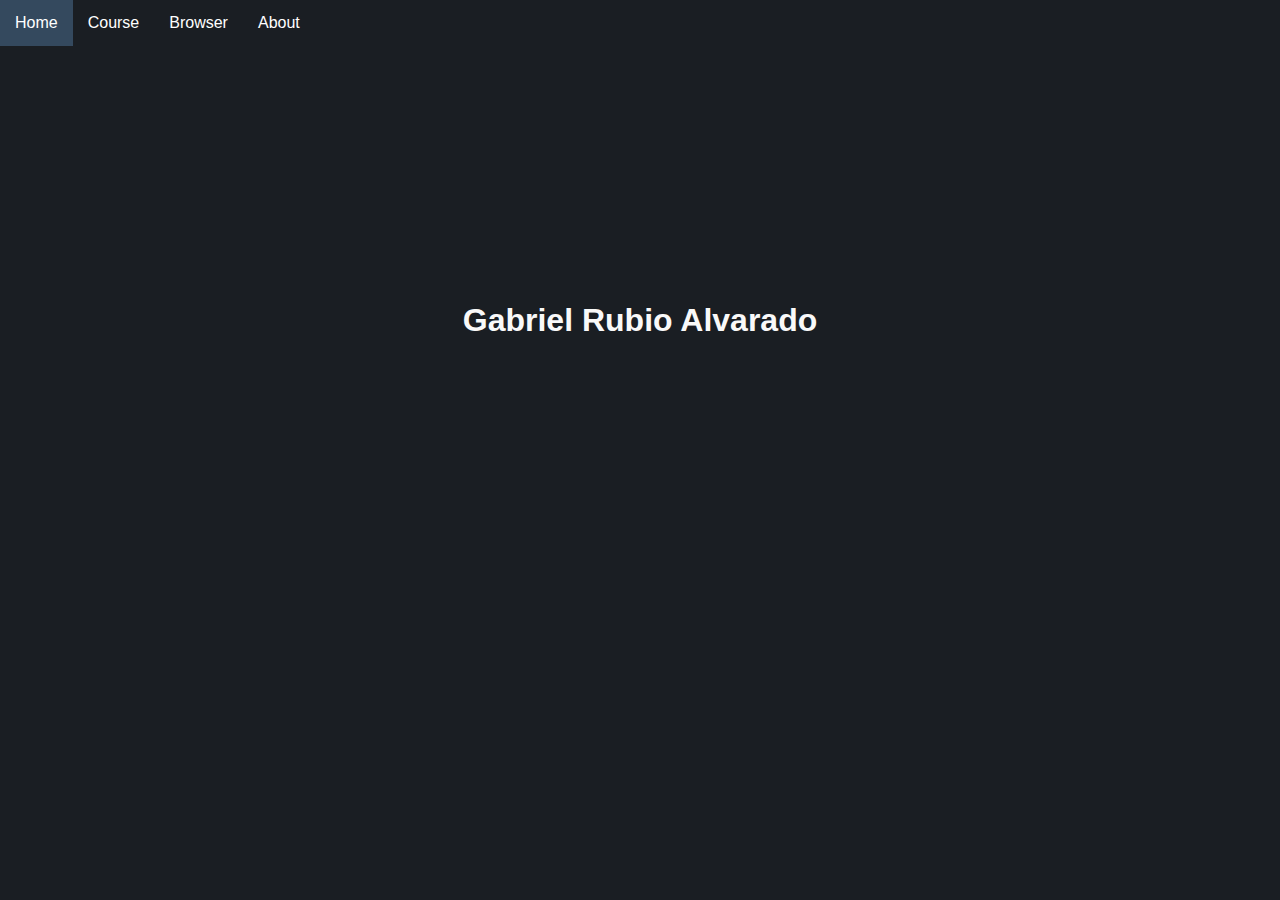
==== Assignment4/index.html @ bc9d8703 "Updating" ====
<!DOCTYPE html>
<html lang="en">
<head>
    <meta charset="UTF-8">
    <meta name="viewport" content="width=device-width, initial-scale=1.0">
    <title>CS 355 Home Page</title>
    <link rel="stylesheet" type="text/css" href="style.css">
    <style>
        h1 {
            padding-top: 20%;
            color: #f9f9f9;
            text-align: center;
        }

        p {
            color: #f9f9f9;
        }
    </style>
</head>
<body>

<div id="demo"></div>


<!-- NAVBAR BEGINS HERE-->
<nav id="navbar">
    <ul>
        <li class="dropdown">
            <a href="index.html" class="dropbtn">Home</a>
            <div class="dropdown-content">
            </div>
        </li>
        <li class="dropdown">
            <a href="#" class="dropbtn">Course</a>
            <div class="dropdown-content">
                <a href="https://www.zybooks.com/" target="_blank">ZyBooks</a>
                <a href="https://tophat.com/" target="_blank">TopHat</a>
                <a href="https://drive.google.com/open?id=1AsHhIFfQ3yNE_m2z4wswRfKh77K0UH9w" target="_blank">Course
                    Google Drive</a>
                <a href="https://gaia.cs.umass.edu/kurose_ross/eighth.php" target="_blank">Kurose and Roose Computer
                    Networking Book </a>
                <a href="https://www.w3schools.com/" target="_blank">W3Schools</a>
            </div>
        </li>
        <li class="dropdown">
            <a href="#" class="dropbtn">Browser</a>
            <div class="dropdown-content">
                <a id="navigator" onclick="navigatorFunction()">Navigator</a>
                <a id="window" onclick="windowFunction()">Window</a>
                <a id="screen" onclick="screenFunction() ">Screen</a>
                <a id="location" onclick="locationFunction()">Location</a>
                <a id="geolocation" onclick="getLocation()">Geolocation</a>
            </div>
        </li>
        <li class="dropdown">
            <a href="#" class="dropbtn">About</a>
            <div class="dropdown-content">
                <a href="developer.html">About The Developer</a>
                <a href="contact.html">Contact</a>
            </div>
        </li>
    </ul>

    <script>
        function navigatorFunction() {
            let text =
                "<p>Browser Name: " + navigator.appName + "</p>" +
                "<p>Browser Product: " + navigator.product + "</p>" +
                "<p>Browser Version: " + navigator.appVersion + "</p>" +
                "<p>User-agent header: " + navigator.userAgent + "</p>" +
                "<p>Platform: " + navigator.platform + "</p>" +
                "<p>Browser Language: " + navigator.language + "</p>";

            document.getElementById("navigator").innerHTML = text;
            text.style.textAlign = "center";
        }

        function windowFunction() {
            let text =
            "<p>Inner Width: " + innerWidth+ "</p>" +
            "<p>Inner Height: " + innerHeight+ "</p>"

            document.getElementById("window").innerHTML = text
                        text.style.textAlign = "center";
        }

        function screenFunction() {
            let text =
            "<p>Screen Width: " + screen.width + "</p>" +
            "<p>Screen Height:" + screen.height + "</p>"
            "<p>Available Screen Width: " + screen.availWidth + "</p>" +
            "<p>Available Screen Height: " + screen.availHeight + "</p>" +
            "<p>Screen Color Dept: " + screen.colorDepth + "</p>" +
            "<p>Screen Pixel Depth: " + screen.pixelDepth + "</p>"

            document.getElementById("screen").innerHTML = text
                        text.style.textAlign = "center";

        }
        function getLocation() {
            navigator.geolocation.getCurrentPosition(showLoc);
        }

        function showLoc(pos) {
            document.getElementById("geolocation").innerHTML =
                "Latitude: " +
                pos.coords.latitude +
                "<br>Longitude: " +
                pos.coords.longitude;
        }

        function locationFunction() {
            let text =
            "<p>The full URL of this page is: " + window.location.href + "</p>" +
            "<p>Page hostname is: " + window.location.hostname + "</p>" +
            "<p>Page path is: " + window.location.pathname + "</p>" +
            "<p>Page protocol is: " + window.location.protocol + "</p>"

            document.getElementById("location").innerHTML = text;
            text.style.textAlign = "center";
        }
    </script>
</nav>
<!--NAVBAR ENDS HERE-->
<h1>Gabriel Rubio Alvarado</h1>
<div class="display">

</div>
</body>
</html>
---- Assignment4/style.css ----
@import url('https://fonts.googleapis.com/css?family=Montserrat&display=swap');
@import url(https://fonts.googleapis.com/css?family=Lato);

*{
  box-sizing: border-box;
  margin:0;
  padding:0;
  font-family: "Monseratt", sans-serif;
}

html{
  background-color: #1A1E23;
}

section h2 h1{
  font-family: "Monseratt", sans-serif;
  text-align: center;
  height: 200px;
  color: white;
  font-size: 20px;
}

.navbar {
  display: block;
  text-align: center;
}

ul {
  list-style-type: none;
  overflow: hidden;
  padding: 0;
  margin: 0;
}

.dropdown {
  float: left;
  text-align: center;
}

a {
  text-align: center;
}

.dropbtn {
  display: inline-block;
  color: white;
  text-align: center;
  padding: 14px 15px;
  text-decoration: none;
}

li a:hover{
  background-color: #34495e;
}

.dropdown {
  display: inline-block;
}

.dropdown-content {
  display: none;
  position: absolute;
  min-width: 160px;
  box-shadow: 0 8px 16px 0 rgba(0,0,0,0.2);
}

.dropdown-content a {
  position: relative;
      display: block;
      padding: 4px 0;
      font-family: Lato, sans-serif;
      color: #ecf0f1;
      text-decoration: none;
      text-transform: uppercase;
      transition: 0.5s;
}

.dropdown-content a:hover::after {
  transform: scaleX(1);
  transform-origin: left;
}

.dropdown:hover .dropdown-content {
  display: block;
}

article {
  color: #f9f9f9;
  text-align: center;
  background-color: #1A1E23;
}

/*Contact.html*/
/*.contact-section{*/
/*  background-size:cover;*/
/*  background: #222629;*/
/*  padding: 40px 0;*/
/*}*/

/*.contact-section h1{*/
/*  text-align: center;*/
/*  color: #E0E0E0;*/
/*}*/

/*.border{*/
/*  width:100px;*/
/*  height: 10px;*/
/*  background: #34495e;*/
/*  margin: 40px auto;*/
/*}*/

/*.contact-form{*/
/*  max-width: 600px;*/
/*  margin: auto;*/
/*  padding: 0 10px;*/
/*  overflow: hidden;*/
/*}*/

/*.contact-form-text{*/
/*  display: block;*/
/*  width: 100%;*/
/*  box-sizing: border-box;*/
/*  margin: 16px 0;*/
/*  border: 0;*/
/*  background: #111;*/
/*  padding: 20px 40px;*/
/*  outline: none;*/
/*  color: #ddd;*/
/*  transition: 0.5s;*/
/*}*/

/*.contact-form-text:hover{*/
/*  box-shadow : 0 0 10px 4px #34495e;*/
/*}*/

/*textarea.contact-form-text{*/
/*  resize: none;*/
/*  height:120px;*/
/*}*/

/*.contact-form-btn{*/
/*  float: right;*/
/*  border: 0;*/
/*  background: #34495e;*/
/*  padding: 12px 50px;*/
/*  border-radius: 20px;*/
/*  cursor: pointer;*/
/*  transition: 0.5s;*/
/*}*/

/*.contact-form-btn:hover{*/
/*  background: #2980b9;*/
/*}*/
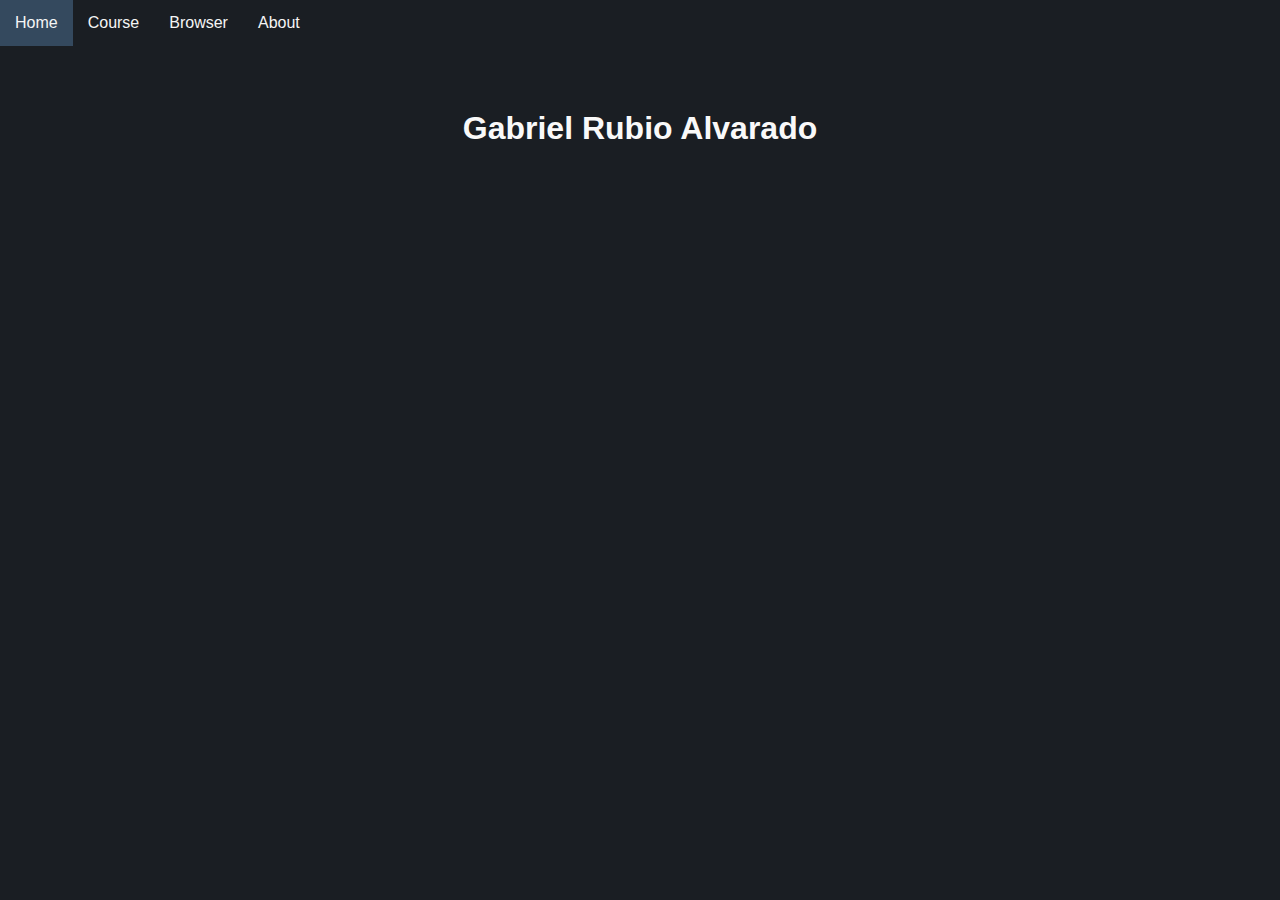
==== commit 890ab8af: "Update" ====
--- a/Assignment4/index.html
+++ b/Assignment4/index.html
@@ -7,13 +7,14 @@
     <link rel="stylesheet" type="text/css" href="style.css">
     <style>
         h1 {
-            padding-top: 20%;
+            padding-top: 5%;
             color: #f9f9f9;
             text-align: center;
         }
 
         p {
-            color: #f9f9f9;
+            /*color: #f9f9f9;*/
+            color: white
         }
     </style>
 </head>
@@ -26,7 +27,7 @@
 <nav id="navbar">
     <ul>
         <li class="dropdown">
-            <a href="index.html" class="dropbtn">Home</a>
+            <a href="course.html" class="dropbtn">Home</a>
             <div class="dropdown-content">
             </div>
         </li>
@@ -55,15 +56,20 @@
         <li class="dropdown">
             <a href="#" class="dropbtn">About</a>
             <div class="dropdown-content">
-                <a href="developer.html">About The Developer</a>
-                <a href="contact.html">Contact</a>
+                <a href="course.html">About The Developer</a>
+                <a href="course.html">Contact</a>
             </div>
         </li>
     </ul>
 
     <script>
+        function insertAfter(referenceNode, newNode) {
+            referenceNode.parentNode.insertBefore(newNode, referenceNode.nextSibling);
+        }
+
         function navigatorFunction() {
             let text =
+                "<h2 class='screenProperties'>Navigator properties: </h2>" +
                 "<p>Browser Name: " + navigator.appName + "</p>" +
                 "<p>Browser Product: " + navigator.product + "</p>" +
                 "<p>Browser Version: " + navigator.appVersion + "</p>" +
@@ -71,60 +77,83 @@
                 "<p>Platform: " + navigator.platform + "</p>" +
                 "<p>Browser Language: " + navigator.language + "</p>";
 
-            document.getElementById("navigator").innerHTML = text;
+            let el = document.createElement("span");
+            el.innerHTML = text;
+            let div = document.getElementById("NavigatorText");
+            insertAfter(div, el);
             text.style.textAlign = "center";
         }
 
         function windowFunction() {
             let text =
-            "<p>Inner Width: " + innerWidth+ "</p>" +
-            "<p>Inner Height: " + innerHeight+ "</p>"
+                "<h2 class='screenProperties'>Window properties: </h2>" +
+                "<p>Inner Width: " + innerWidth+ "</p>" +
+                "<p>Inner Height: " + innerHeight+ "</p>"
 
-            document.getElementById("window").innerHTML = text
-                        text.style.textAlign = "center";
+            let el = document.createElement("span");
+            el.innerHTML = text;
+            let div = document.getElementById("WindowText");
+            insertAfter(div, el);
+            text.style.textAlign = "center";
         }
 
         function screenFunction() {
             let text =
-            "<p>Screen Width: " + screen.width + "</p>" +
-            "<p>Screen Height:" + screen.height + "</p>"
-            "<p>Available Screen Width: " + screen.availWidth + "</p>" +
-            "<p>Available Screen Height: " + screen.availHeight + "</p>" +
-            "<p>Screen Color Dept: " + screen.colorDepth + "</p>" +
-            "<p>Screen Pixel Depth: " + screen.pixelDepth + "</p>"
+                "<h2 class='screenProperties'>Screen properties: </h2>" +
+                "<p>Screen Width: " + screen.width + "</p>" +
+                "<p>Screen Height:" + screen.height + "</p>" +
+                "<p>Available Screen Width: " + screen.availWidth + "</p>" +
+                "<p>Available Screen Height: " + screen.availHeight + "</p>" +
+                "<p>Screen Color Dept: " + screen.colorDepth + "</p>" +
+                "<p>Screen Pixel Depth: " + screen.pixelDepth + "</p>"
 
-            document.getElementById("screen").innerHTML = text
-                        text.style.textAlign = "center";
+            let el = document.createElement("span");
+            el.innerHTML = text;
+            let div = document.getElementById("ScreenText");
+            insertAfter(div, el);
+            text.style.textAlign = "center";
+        }
 
+        function locationFunction() {
+            let text =
+                "<h2 class='screenProperties'>Location properties: </h2>" +
+                "<p>The full URL of this page is: " + window.location.href + "</p>" +
+                "<p>Page hostname is: " + window.location.hostname + "</p>" +
+                "<p>Page path is: " + window.location.pathname + "</p>" +
+                "<p>Page protocol is: " + window.location.protocol + "</p>"
+
+            let el = document.createElement("span");
+            el.innerHTML = text;
+            let div = document.getElementById("LocationText");
+            insertAfter(div, el);
+            text.style.textAlign = "center";
         }
+
         function getLocation() {
             navigator.geolocation.getCurrentPosition(showLoc);
         }
 
         function showLoc(pos) {
-            document.getElementById("geolocation").innerHTML =
-                "Latitude: " +
-                pos.coords.latitude +
-                "<br>Longitude: " +
-                pos.coords.longitude;
-        }
+            let text =
+                "<h2 class='screenProperties'>Location properties: </h2>" +
+                "<p>Latitude: " + pos.coords.latitude + "</p>" +
+                "<p>Longitude: " + pos.coords.longitude + "</p>"
 
-        function locationFunction() {
-            let text =
-            "<p>The full URL of this page is: " + window.location.href + "</p>" +
-            "<p>Page hostname is: " + window.location.hostname + "</p>" +
-            "<p>Page path is: " + window.location.pathname + "</p>" +
-            "<p>Page protocol is: " + window.location.protocol + "</p>"
-
-            document.getElementById("location").innerHTML = text;
+            let el = document.createElement("span");
+            el.innerHTML = text;
+            let div = document.getElementById("GeolocationText");
+            insertAfter(div, el);
             text.style.textAlign = "center";
         }
     </script>
 </nav>
 <!--NAVBAR ENDS HERE-->
 <h1>Gabriel Rubio Alvarado</h1>
-<div class="display">
+<p id="NavigatorText"></p>
+<p id="WindowText"></p>
+<p id="ScreenText"></p>
+<p id="LocationText"></p>
+<p id="GeolocationText"></p>
 
-</div>
 </body>
 </html>
--- a/Assignment4/style.css
+++ b/Assignment4/style.css
@@ -1,24 +1,32 @@
 
 @import url('https://fonts.googleapis.com/css?family=Montserrat&display=swap');
-@import url(https://fonts.googleapis.com/css?family=Lato);
 
 *{
   box-sizing: border-box;
   margin:0;
   padding:0;
   font-family: "Monseratt", sans-serif;
+
 }
 
 html{
+  background-image: url("stars.jpg");
+  background-size: cover;
+  position: relative;
+  height: 300px;
   background-color: #1A1E23;
 }
 
 section h2 h1{
   font-family: "Monseratt", sans-serif;
-  text-align: center;
+  text-align: left;
   height: 200px;
-  color: white;
+  color: whitesmoke;
   font-size: 20px;
+}
+
+.screenProperties {
+  color: whitesmoke;
 }
 
 .navbar {
@@ -39,12 +47,13 @@
 }
 
 a {
-  text-align: center;
+  text-align: left;
 }
+
 
 .dropbtn {
   display: inline-block;
-  color: white;
+  color: whitesmoke;
   text-align: center;
   padding: 14px 15px;
   text-decoration: none;
@@ -70,7 +79,7 @@
       display: block;
       padding: 4px 0;
       font-family: Lato, sans-serif;
-      color: #ecf0f1;
+      color: whitesmoke;
       text-decoration: none;
       text-transform: uppercase;
       transition: 0.5s;
@@ -78,7 +87,7 @@
 
 .dropdown-content a:hover::after {
   transform: scaleX(1);
-  transform-origin: left;
+  transform-origin: center;
 }
 
 .dropdown:hover .dropdown-content {
@@ -86,72 +95,10 @@
 }
 
 article {
-  color: #f9f9f9;
-  text-align: center;
-  background-color: #1A1E23;
+  color: whitesmoke;
+  text-align: left;
+
 }
-
-/*Contact.html*/
-/*.contact-section{*/
-/*  background-size:cover;*/
-/*  background: #222629;*/
-/*  padding: 40px 0;*/
-/*}*/
-
-/*.contact-section h1{*/
-/*  text-align: center;*/
-/*  color: #E0E0E0;*/
-/*}*/
-
-/*.border{*/
-/*  width:100px;*/
-/*  height: 10px;*/
-/*  background: #34495e;*/
-/*  margin: 40px auto;*/
-/*}*/
-
-/*.contact-form{*/
-/*  max-width: 600px;*/
-/*  margin: auto;*/
-/*  padding: 0 10px;*/
-/*  overflow: hidden;*/
-/*}*/
-
-/*.contact-form-text{*/
-/*  display: block;*/
-/*  width: 100%;*/
-/*  box-sizing: border-box;*/
-/*  margin: 16px 0;*/
-/*  border: 0;*/
-/*  background: #111;*/
-/*  padding: 20px 40px;*/
-/*  outline: none;*/
-/*  color: #ddd;*/
-/*  transition: 0.5s;*/
-/*}*/
-
-/*.contact-form-text:hover{*/
-/*  box-shadow : 0 0 10px 4px #34495e;*/
-/*}*/
-
-/*textarea.contact-form-text{*/
-/*  resize: none;*/
-/*  height:120px;*/
-/*}*/
-
-/*.contact-form-btn{*/
-/*  float: right;*/
-/*  border: 0;*/
-/*  background: #34495e;*/
-/*  padding: 12px 50px;*/
-/*  border-radius: 20px;*/
-/*  cursor: pointer;*/
-/*  transition: 0.5s;*/
-/*}*/
-
-/*.contact-form-btn:hover{*/
-/*  background: #2980b9;*/
-/*}*/
 
 
 
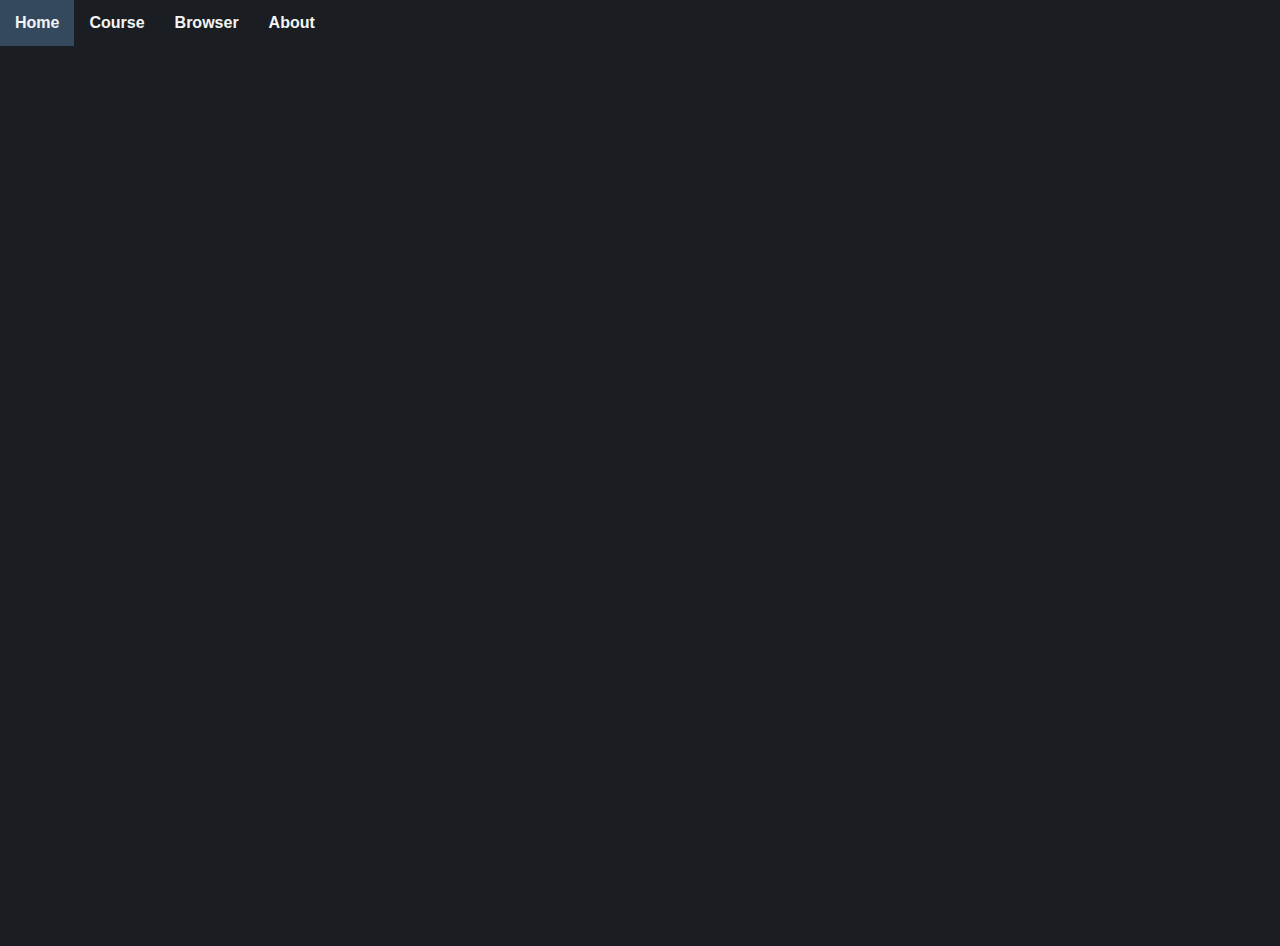
==== commit a88afd71: "Changes CSS" ====
--- a/Assignment4/index.html
+++ b/Assignment4/index.html
@@ -6,16 +6,7 @@
     <title>CS 355 Home Page</title>
     <link rel="stylesheet" type="text/css" href="style.css">
     <style>
-        h1 {
-            padding-top: 5%;
-            color: #f9f9f9;
-            text-align: center;
-        }
 
-        p {
-            /*color: #f9f9f9;*/
-            color: white
-        }
     </style>
 </head>
 <body>
@@ -25,7 +16,7 @@
 
 <!-- NAVBAR BEGINS HERE-->
 <nav id="navbar">
-    <ul>
+    <ul id="menu" class="menu">
         <li class="dropdown">
             <a href="course.html" class="dropbtn">Home</a>
             <div class="dropdown-content">
@@ -46,11 +37,11 @@
         <li class="dropdown">
             <a href="#" class="dropbtn">Browser</a>
             <div class="dropdown-content">
-                <a id="navigator" onclick="navigatorFunction()">Navigator</a>
-                <a id="window" onclick="windowFunction()">Window</a>
-                <a id="screen" onclick="screenFunction() ">Screen</a>
-                <a id="location" onclick="locationFunction()">Location</a>
-                <a id="geolocation" onclick="getLocation()">Geolocation</a>
+                <a id="navigator" href="#" onclick=" navigatorFunction()">Navigator</a>
+                <a id="window" href="#" onclick="windowFunction()">Window</a>
+                <a id="screen" href="#" onclick="screenFunction() ">Screen</a>
+                <a id="location" href="#" onclick="locationFunction()">Location</a>
+                <a id="geolocation" href="#" onclick="getLocation()">Geolocation</a>
             </div>
         </li>
         <li class="dropdown">
@@ -61,13 +52,32 @@
             </div>
         </li>
     </ul>
+</nav>
 
-    <script>
-        function insertAfter(referenceNode, newNode) {
-            referenceNode.parentNode.insertBefore(newNode, referenceNode.nextSibling);
-        }
+<div class="title">
+    <h1>Gabriel Rubio</h1>
+    <p style="text-align: center" id="NavigatorText"></p>
+    <p style="text-align: center" id="WindowText"></p>
+    <p style="text-align: center" id="ScreenText"></p>
+    <p style="text-align: center" id="LocationText"></p>
+    <p style="text-align: center" id="GeolocationText"></p>
+</div>
 
-        function navigatorFunction() {
+
+<script>
+    let onceCLicked = false;
+    let onceClicked1 = false;
+    let onceClicked2 = false;
+    let onceClicked3 = false;
+    let onceClicked4 = false;
+
+    function insertAfter(referenceNode, newNode) {
+        referenceNode.parentNode.insertBefore(newNode, referenceNode.nextSibling);
+    }
+
+    function navigatorFunction() {
+        if (!onceCLicked) {
+            onceCLicked = true;
             let text =
                 "<h2 class='screenProperties'>Navigator properties: </h2>" +
                 "<p>Browser Name: " + navigator.appName + "</p>" +
@@ -83,12 +93,15 @@
             insertAfter(div, el);
             text.style.textAlign = "center";
         }
+    }
 
-        function windowFunction() {
+    function windowFunction() {
+        if (!onceClicked1) {
+            onceClicked1 = true;
             let text =
                 "<h2 class='screenProperties'>Window properties: </h2>" +
-                "<p>Inner Width: " + innerWidth+ "</p>" +
-                "<p>Inner Height: " + innerHeight+ "</p>"
+                "<p>Inner Width: " + innerWidth + "</p>" +
+                "<p>Inner Height: " + innerHeight + "</p>"
 
             let el = document.createElement("span");
             el.innerHTML = text;
@@ -96,8 +109,11 @@
             insertAfter(div, el);
             text.style.textAlign = "center";
         }
+    }
 
-        function screenFunction() {
+    function screenFunction() {
+        if (!onceClicked2) {
+            onceClicked2 = true;
             let text =
                 "<h2 class='screenProperties'>Screen properties: </h2>" +
                 "<p>Screen Width: " + screen.width + "</p>" +
@@ -113,8 +129,11 @@
             insertAfter(div, el);
             text.style.textAlign = "center";
         }
+    }
 
-        function locationFunction() {
+    function locationFunction() {
+        if (!onceClicked3) {
+            onceClicked3 = true;
             let text =
                 "<h2 class='screenProperties'>Location properties: </h2>" +
                 "<p>The full URL of this page is: " + window.location.href + "</p>" +
@@ -128,32 +147,26 @@
             insertAfter(div, el);
             text.style.textAlign = "center";
         }
+    }
 
-        function getLocation() {
+    function getLocation() {
+        if (!onceClicked4) {
+            onceClicked4 = true;
             navigator.geolocation.getCurrentPosition(showLoc);
         }
+    }
 
-        function showLoc(pos) {
-            let text =
-                "<h2 class='screenProperties'>Location properties: </h2>" +
-                "<p>Latitude: " + pos.coords.latitude + "</p>" +
-                "<p>Longitude: " + pos.coords.longitude + "</p>"
+    function showLoc(pos) {
+        let text =
+            "<h2 class='screenProperties'>GeoLocation: </h2>" +
+            "<p>Latitude: " + pos.coords.latitude + "</p>" +
+            "<p>Longitude: " + pos.coords.longitude + "</p>"
 
-            let el = document.createElement("span");
-            el.innerHTML = text;
-            let div = document.getElementById("GeolocationText");
-            insertAfter(div, el);
-            text.style.textAlign = "center";
-        }
-    </script>
-</nav>
-<!--NAVBAR ENDS HERE-->
-<h1>Gabriel Rubio Alvarado</h1>
-<p id="NavigatorText"></p>
-<p id="WindowText"></p>
-<p id="ScreenText"></p>
-<p id="LocationText"></p>
-<p id="GeolocationText"></p>
-
-</body>
+        let el = document.createElement("span");
+        el.innerHTML = text;
+        let div = document.getElementById("GeolocationText");
+        insertAfter(div, el);
+        text.style.textAlign = "center";
+    }
+</script>
 </html>
--- a/Assignment4/style.css
+++ b/Assignment4/style.css
@@ -1,102 +1,143 @@
+@import url('https://fonts.googleapis.com/css?family=Montserrat&display=swap');
+@import url('https://fonts.googleapis.com/css?family=Cairo');
 
-@import url('https://fonts.googleapis.com/css?family=Montserrat&display=swap');
 
-*{
-  box-sizing: border-box;
-  margin:0;
-  padding:0;
-  font-family: "Monseratt", sans-serif;
+* {
+    box-sizing: border-box;
+    margin: 0;
+    padding: 0;
+    font-family: "Monseratt", sans-serif;
+
 
 }
 
-html{
-  background-image: url("stars.jpg");
-  background-size: cover;
-  position: relative;
-  height: 300px;
-  background-color: #1A1E23;
+html {
+    background-image: url("forest.jpg");
+    opacity: 10;
+    background-repeat: no-repeat;
+    background-attachment: fixed;
+    background-position: center;
+    background-size: cover;
+    min-height: 100%;
+    background-color: #1A1E23;
+    height: 100%;
+    font-weight: 700;
+
 }
 
-section h2 h1{
-  font-family: "Monseratt", sans-serif;
-  text-align: left;
-  height: 200px;
-  color: whitesmoke;
-  font-size: 20px;
+.title {
+	font-family: "Monseratt", sans-serif;
+	text-align: center;
+	color: #FFF;
+	display: flex;
+	flex-direction: column;
+	align-items: center;
+	justify-content: center;
+	height: 100vh;
+	letter-spacing: 1px;
+	line-height:2
+}
+
+h1 {
+	background-image: url(https://media.giphy.com/media/Nly9IhTy5UnkY/giphy.gif);
+	background-size: cover;
+	color: transparent;
+	-moz-background-clip: text;
+	-webkit-background-clip: text;
+	text-transform: uppercase;
+	font-size: 80px;
+	margin: 5px 0;
+}
+
+span {
+    font-size: 20px;
+    text-align: center;
 }
 
 .screenProperties {
-  color: whitesmoke;
+    color: whitesmoke;
+    text-align: center;
+    background-image: url(https://media.giphy.com/media/Nly9IhTy5UnkY/giphy.gif);
+	background-size: cover;
+	color: transparent;
+	-moz-background-clip: text;
+	-webkit-background-clip: text;
+	text-transform: uppercase;
+	font-size: 35px;
+	margin: 5px 0;
+}
+
+p {
+    color: whitesmoke;
 }
 
 .navbar {
-  display: block;
-  text-align: center;
+    display: block;
+    text-align: center;
 }
 
 ul {
-  list-style-type: none;
-  overflow: hidden;
-  padding: 0;
-  margin: 0;
+    list-style-type: none;
+    overflow: hidden;
+    padding: 0;
+    margin: 0;
 }
 
 .dropdown {
-  float: left;
-  text-align: center;
+    float: left;
+    text-align: center;
 }
 
 a {
-  text-align: left;
+    text-align: center;
 }
 
-
 .dropbtn {
-  display: inline-block;
-  color: whitesmoke;
-  text-align: center;
-  padding: 14px 15px;
-  text-decoration: none;
+    display: inline-block;
+    color: whitesmoke;
+    text-align: center;
+    padding: 14px 15px;
+    text-decoration: none;
 }
 
-li a:hover{
-  background-color: #34495e;
+li a:hover {
+    background-color: #34495e;
 }
 
 .dropdown {
-  display: inline-block;
+    display: inline-block;
 }
 
 .dropdown-content {
-  display: none;
-  position: absolute;
-  min-width: 160px;
-  box-shadow: 0 8px 16px 0 rgba(0,0,0,0.2);
+    display: none;
+    position: absolute;
+    min-width: 160px;
+    box-shadow: 0 8px 16px 0 rgba(0, 0, 0, 0.2);
 }
 
 .dropdown-content a {
-  position: relative;
-      display: block;
-      padding: 4px 0;
-      font-family: Lato, sans-serif;
-      color: whitesmoke;
-      text-decoration: none;
-      text-transform: uppercase;
-      transition: 0.5s;
+    position: relative;
+    display: block;
+    padding: 4px 0;
+    font-family: Lato, sans-serif;
+    color: whitesmoke;
+    text-decoration: none;
+    text-transform: uppercase;
+    transition: 0.5s;
 }
 
 .dropdown-content a:hover::after {
-  transform: scaleX(1);
-  transform-origin: center;
+    transform: scaleX(1);
+    transform-origin: center;
 }
 
 .dropdown:hover .dropdown-content {
-  display: block;
+    display: block;
 }
 
 article {
-  color: whitesmoke;
-  text-align: left;
+    color: whitesmoke;
+    text-align: center;
 
 }
 
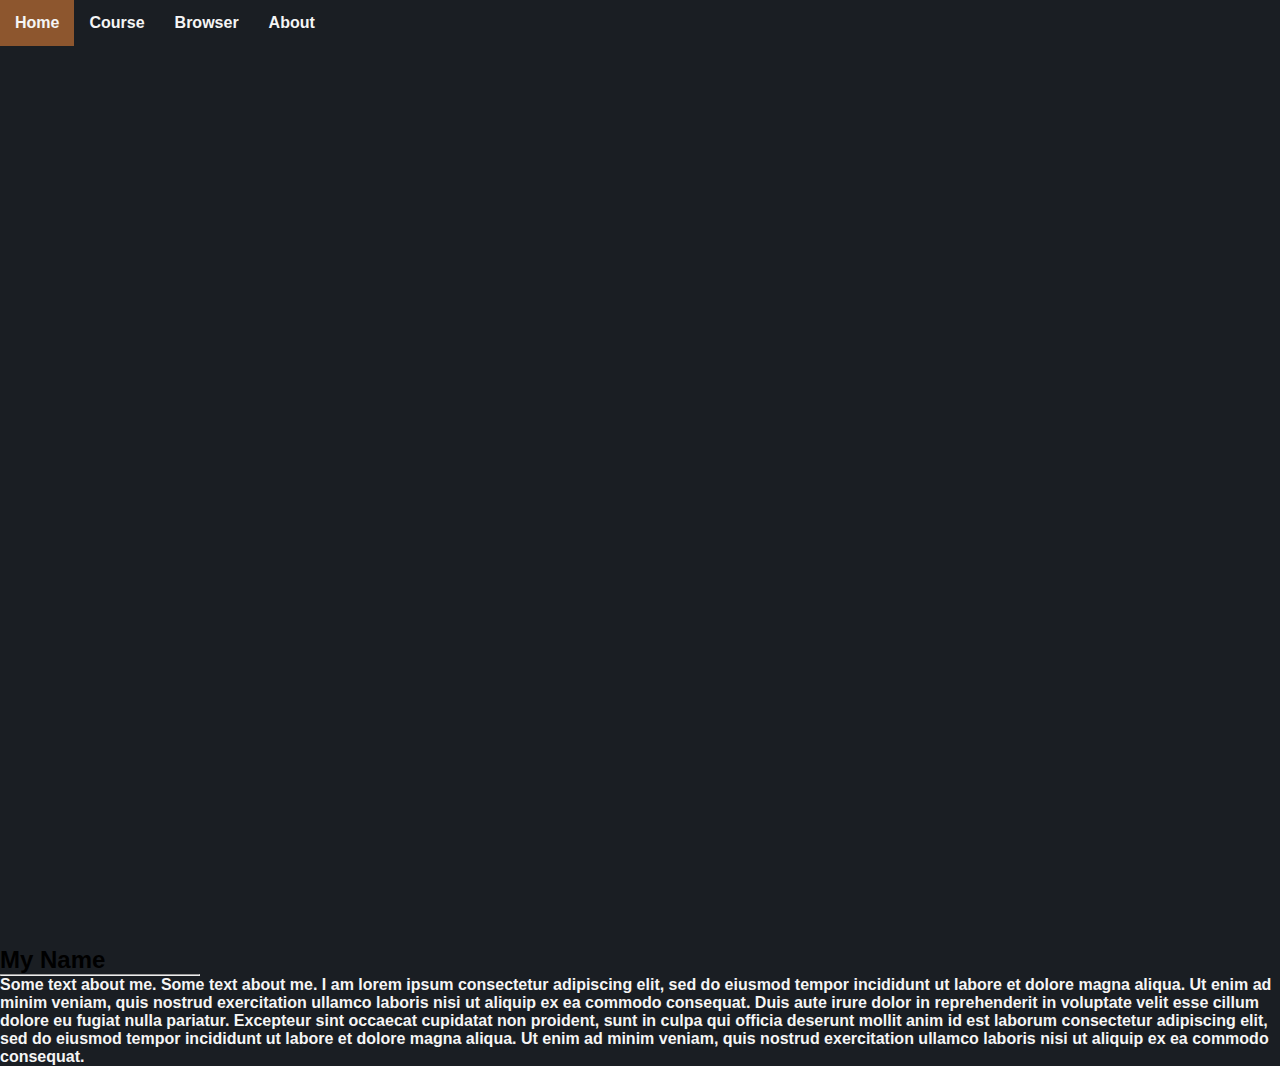
==== commit dce204a5: "Changes CSS" ====
--- a/Assignment4/index.html
+++ b/Assignment4/index.html
@@ -5,168 +5,180 @@
     <meta name="viewport" content="width=device-width, initial-scale=1.0">
     <title>CS 355 Home Page</title>
     <link rel="stylesheet" type="text/css" href="style.css">
+
     <style>
 
     </style>
 </head>
-<body>
+    <body>
 
-<div id="demo"></div>
+    <nav id="navbar">
+        <ul id="menu" class="menu">
+            <li class="dropdown">
+                <a id="home" onclick="window.location.reload()" class="dropbtn">Home</a>
+                <div class="dropdown-content">
+                </div>
+            </li>
+            <li class="dropdown">
+                <a href="#" class="dropbtn">Course</a>
+                <div class="dropdown-content">
+                    <a href="https://www.zybooks.com/" target="_blank">ZyBooks</a>
+                    <a href="https://tophat.com/" target="_blank">TopHat</a>
+                    <a href="https://drive.google.com/open?id=1AsHhIFfQ3yNE_m2z4wswRfKh77K0UH9w" target="_blank">Course
+                        Google Drive</a>
+                    <a href="https://gaia.cs.umass.edu/kurose_ross/eighth.php" target="_blank">Kurose and Roose Computer
+                        Networking Book </a>
+                    <a href="https://www.w3schools.com/" target="_blank">W3Schools</a>
+                </div>
+            </li>
+            <li class="dropdown">
+                <a href="#" class="dropbtn">Browser</a>
+                <div class="dropdown-content">
+                    <a id="navigator" href="#" onclick=" navigatorFunction()">Navigator</a>
+                    <a id="window" href="#" onclick="windowFunction()">Window</a>
+                    <a id="screen" href="#" onclick="screenFunction() ">Screen</a>
+                    <a id="location" href="#" onclick="locationFunction()">Location</a>
+                    <a id="geolocation" href="#" onclick="getLocation()">Geolocation</a>
+                </div>
+            </li>
+            <li class="dropdown">
+                <a href="#" onclick="$('.about_me')[0].focus()" class="dropbtn">About</a>
+                <div class="dropdown-content">
+                    <a href="">About The Developer</a>
+                    <a href="">Contact</a>
+                </div>
+            </li>
+        </ul>
+    </nav>
 
+    <div class="title">
+        <h1>Gabriel Rubio</h1>
+        <p style="text-align: center" id="NavigatorText"></p>
+        <p style="text-align: center" id="WindowText"></p>
+        <p style="text-align: center" id="ScreenText"></p>
+        <p style="text-align: center" id="LocationText"></p>
+        <p style="text-align: center" id="GeolocationText"></p>
+    </div>
 
-<!-- NAVBAR BEGINS HERE-->
-<nav id="navbar">
-    <ul id="menu" class="menu">
-        <li class="dropdown">
-            <a href="course.html" class="dropbtn">Home</a>
-            <div class="dropdown-content">
-            </div>
-        </li>
-        <li class="dropdown">
-            <a href="#" class="dropbtn">Course</a>
-            <div class="dropdown-content">
-                <a href="https://www.zybooks.com/" target="_blank">ZyBooks</a>
-                <a href="https://tophat.com/" target="_blank">TopHat</a>
-                <a href="https://drive.google.com/open?id=1AsHhIFfQ3yNE_m2z4wswRfKh77K0UH9w" target="_blank">Course
-                    Google Drive</a>
-                <a href="https://gaia.cs.umass.edu/kurose_ross/eighth.php" target="_blank">Kurose and Roose Computer
-                    Networking Book </a>
-                <a href="https://www.w3schools.com/" target="_blank">W3Schools</a>
-            </div>
-        </li>
-        <li class="dropdown">
-            <a href="#" class="dropbtn">Browser</a>
-            <div class="dropdown-content">
-                <a id="navigator" href="#" onclick=" navigatorFunction()">Navigator</a>
-                <a id="window" href="#" onclick="windowFunction()">Window</a>
-                <a id="screen" href="#" onclick="screenFunction() ">Screen</a>
-                <a id="location" href="#" onclick="locationFunction()">Location</a>
-                <a id="geolocation" href="#" onclick="getLocation()">Geolocation</a>
-            </div>
-        </li>
-        <li class="dropdown">
-            <a href="#" class="dropbtn">About</a>
-            <div class="dropdown-content">
-                <a href="course.html">About The Developer</a>
-                <a href="course.html">Contact</a>
-            </div>
-        </li>
-    </ul>
-</nav>
+    <script>
+        let onceCLicked = false;
+        let onceClicked1 = false;
+        let onceClicked2 = false;
+        let onceClicked3 = false;
+        let onceClicked4 = false;
 
-<div class="title">
-    <h1>Gabriel Rubio</h1>
-    <p style="text-align: center" id="NavigatorText"></p>
-    <p style="text-align: center" id="WindowText"></p>
-    <p style="text-align: center" id="ScreenText"></p>
-    <p style="text-align: center" id="LocationText"></p>
-    <p style="text-align: center" id="GeolocationText"></p>
-</div>
+        function insertAfter(referenceNode, newNode) {
+            referenceNode.parentNode.insertBefore(newNode, referenceNode.nextSibling);
+        }
 
+        function navigatorFunction() {
+            if (!onceCLicked) {
+                onceCLicked = true;
+                let text =
+                    "<h2 class='screenProperties'>Navigator properties: </h2>" +
+                    "<p>Browser Name: " + navigator.appName + "</p>" +
+                    "<p>Browser Product: " + navigator.product + "</p>" +
+                    "<p>Browser Version: " + navigator.appVersion + "</p>" +
+                    "<p>User-agent header: " + navigator.userAgent + "</p>" +
+                    "<p>Platform: " + navigator.platform + "</p>" +
+                    "<p>Browser Language: " + navigator.language + "</p>";
 
-<script>
-    let onceCLicked = false;
-    let onceClicked1 = false;
-    let onceClicked2 = false;
-    let onceClicked3 = false;
-    let onceClicked4 = false;
+                let el = document.createElement("span");
+                el.innerHTML = text;
+                let div = document.getElementById("NavigatorText");
+                insertAfter(div, el);
+                text.style.textAlign = "center";
+            }
+        }
 
-    function insertAfter(referenceNode, newNode) {
-        referenceNode.parentNode.insertBefore(newNode, referenceNode.nextSibling);
-    }
+        function windowFunction() {
+            if (!onceClicked1) {
+                onceClicked1 = true;
+                let text =
+                    "<h2 class='screenProperties'>Window properties: </h2>" +
+                    "<p>Inner Width: " + innerWidth + "</p>" +
+                    "<p>Inner Height: " + innerHeight + "</p>"
 
-    function navigatorFunction() {
-        if (!onceCLicked) {
-            onceCLicked = true;
+                let el = document.createElement("span");
+                el.innerHTML = text;
+                let div = document.getElementById("WindowText");
+                insertAfter(div, el);
+                text.style.textAlign = "center";
+            }
+        }
+
+        function screenFunction() {
+            if (!onceClicked2) {
+                onceClicked2 = true;
+                let text =
+                    "<h2 class='screenProperties'>Screen properties: </h2>" +
+                    "<p>Screen Width: " + screen.width + "</p>" +
+                    "<p>Screen Height:" + screen.height + "</p>" +
+                    "<p>Available Screen Width: " + screen.availWidth + "</p>" +
+                    "<p>Available Screen Height: " + screen.availHeight + "</p>" +
+                    "<p>Screen Color Dept: " + screen.colorDepth + "</p>" +
+                    "<p>Screen Pixel Depth: " + screen.pixelDepth + "</p>"
+
+                let el = document.createElement("span");
+                el.innerHTML = text;
+                let div = document.getElementById("ScreenText");
+                insertAfter(div, el);
+                text.style.textAlign = "center";
+            }
+        }
+
+        function locationFunction() {
+            if (!onceClicked3) {
+                onceClicked3 = true;
+                let text =
+                    "<h2 class='screenProperties'>Location properties: </h2>" +
+                    "<p>The full URL of this page is: " + window.location.href + "</p>" +
+                    "<p>Page hostname is: " + window.location.hostname + "</p>" +
+                    "<p>Page path is: " + window.location.pathname + "</p>" +
+                    "<p>Page protocol is: " + window.location.protocol + "</p>"
+
+                let el = document.createElement("span");
+                el.innerHTML = text;
+                let div = document.getElementById("LocationText");
+                insertAfter(div, el);
+                text.style.textAlign = "center";
+            }
+        }
+
+        function getLocation() {
+            if (!onceClicked4) {
+                onceClicked4 = true;
+                navigator.geolocation.getCurrentPosition(showLoc);
+            }
+        }
+
+        function showLoc(pos) {
             let text =
-                "<h2 class='screenProperties'>Navigator properties: </h2>" +
-                "<p>Browser Name: " + navigator.appName + "</p>" +
-                "<p>Browser Product: " + navigator.product + "</p>" +
-                "<p>Browser Version: " + navigator.appVersion + "</p>" +
-                "<p>User-agent header: " + navigator.userAgent + "</p>" +
-                "<p>Platform: " + navigator.platform + "</p>" +
-                "<p>Browser Language: " + navigator.language + "</p>";
+                "<h2 class='screenProperties'>GeoLocation: </h2>" +
+                "<p>Latitude: " + pos.coords.latitude + "</p>" +
+                "<p>Longitude: " + pos.coords.longitude + "</p>"
 
             let el = document.createElement("span");
             el.innerHTML = text;
-            let div = document.getElementById("NavigatorText");
+            let div = document.getElementById("GeolocationText");
             insertAfter(div, el);
             text.style.textAlign = "center";
         }
-    }
+    </script>
 
-    function windowFunction() {
-        if (!onceClicked1) {
-            onceClicked1 = true;
-            let text =
-                "<h2 class='screenProperties'>Window properties: </h2>" +
-                "<p>Inner Width: " + innerWidth + "</p>" +
-                "<p>Inner Height: " + innerHeight + "</p>"
+<div class="about_me" tabindex="0" id="about_me">
+    <h2 class="about_me">My Name</h2>
+    <hr style="width:200px" class="w3-opacity">
+    <p>Some text about me. Some text about me. I am lorem ipsum consectetur adipiscing elit, sed do eiusmod tempor
+        incididunt ut labore et dolore magna aliqua. Ut enim ad minim veniam, quis nostrud exercitation ullamco laboris
+        nisi ut aliquip
+        ex ea commodo consequat. Duis aute irure dolor in reprehenderit in voluptate velit esse cillum dolore eu fugiat
+        nulla pariatur. Excepteur sint occaecat cupidatat non proident, sunt in culpa qui officia deserunt mollit anim
+        id est laborum consectetur
+        adipiscing elit, sed do eiusmod tempor incididunt ut labore et dolore magna aliqua. Ut enim ad minim veniam,
+        quis nostrud exercitation ullamco laboris nisi ut aliquip ex ea commodo consequat.
+    </p>
+</div>
 
-            let el = document.createElement("span");
-            el.innerHTML = text;
-            let div = document.getElementById("WindowText");
-            insertAfter(div, el);
-            text.style.textAlign = "center";
-        }
-    }
+</html>
 
-    function screenFunction() {
-        if (!onceClicked2) {
-            onceClicked2 = true;
-            let text =
-                "<h2 class='screenProperties'>Screen properties: </h2>" +
-                "<p>Screen Width: " + screen.width + "</p>" +
-                "<p>Screen Height:" + screen.height + "</p>" +
-                "<p>Available Screen Width: " + screen.availWidth + "</p>" +
-                "<p>Available Screen Height: " + screen.availHeight + "</p>" +
-                "<p>Screen Color Dept: " + screen.colorDepth + "</p>" +
-                "<p>Screen Pixel Depth: " + screen.pixelDepth + "</p>"
-
-            let el = document.createElement("span");
-            el.innerHTML = text;
-            let div = document.getElementById("ScreenText");
-            insertAfter(div, el);
-            text.style.textAlign = "center";
-        }
-    }
-
-    function locationFunction() {
-        if (!onceClicked3) {
-            onceClicked3 = true;
-            let text =
-                "<h2 class='screenProperties'>Location properties: </h2>" +
-                "<p>The full URL of this page is: " + window.location.href + "</p>" +
-                "<p>Page hostname is: " + window.location.hostname + "</p>" +
-                "<p>Page path is: " + window.location.pathname + "</p>" +
-                "<p>Page protocol is: " + window.location.protocol + "</p>"
-
-            let el = document.createElement("span");
-            el.innerHTML = text;
-            let div = document.getElementById("LocationText");
-            insertAfter(div, el);
-            text.style.textAlign = "center";
-        }
-    }
-
-    function getLocation() {
-        if (!onceClicked4) {
-            onceClicked4 = true;
-            navigator.geolocation.getCurrentPosition(showLoc);
-        }
-    }
-
-    function showLoc(pos) {
-        let text =
-            "<h2 class='screenProperties'>GeoLocation: </h2>" +
-            "<p>Latitude: " + pos.coords.latitude + "</p>" +
-            "<p>Longitude: " + pos.coords.longitude + "</p>"
-
-        let el = document.createElement("span");
-        el.innerHTML = text;
-        let div = document.getElementById("GeolocationText");
-        insertAfter(div, el);
-        text.style.textAlign = "center";
-    }
-</script>
-</html>
--- a/Assignment4/style.css
+++ b/Assignment4/style.css
@@ -101,7 +101,7 @@
 }
 
 li a:hover {
-    background-color: #34495e;
+    background-color: #8d562e;
 }
 
 .dropdown {
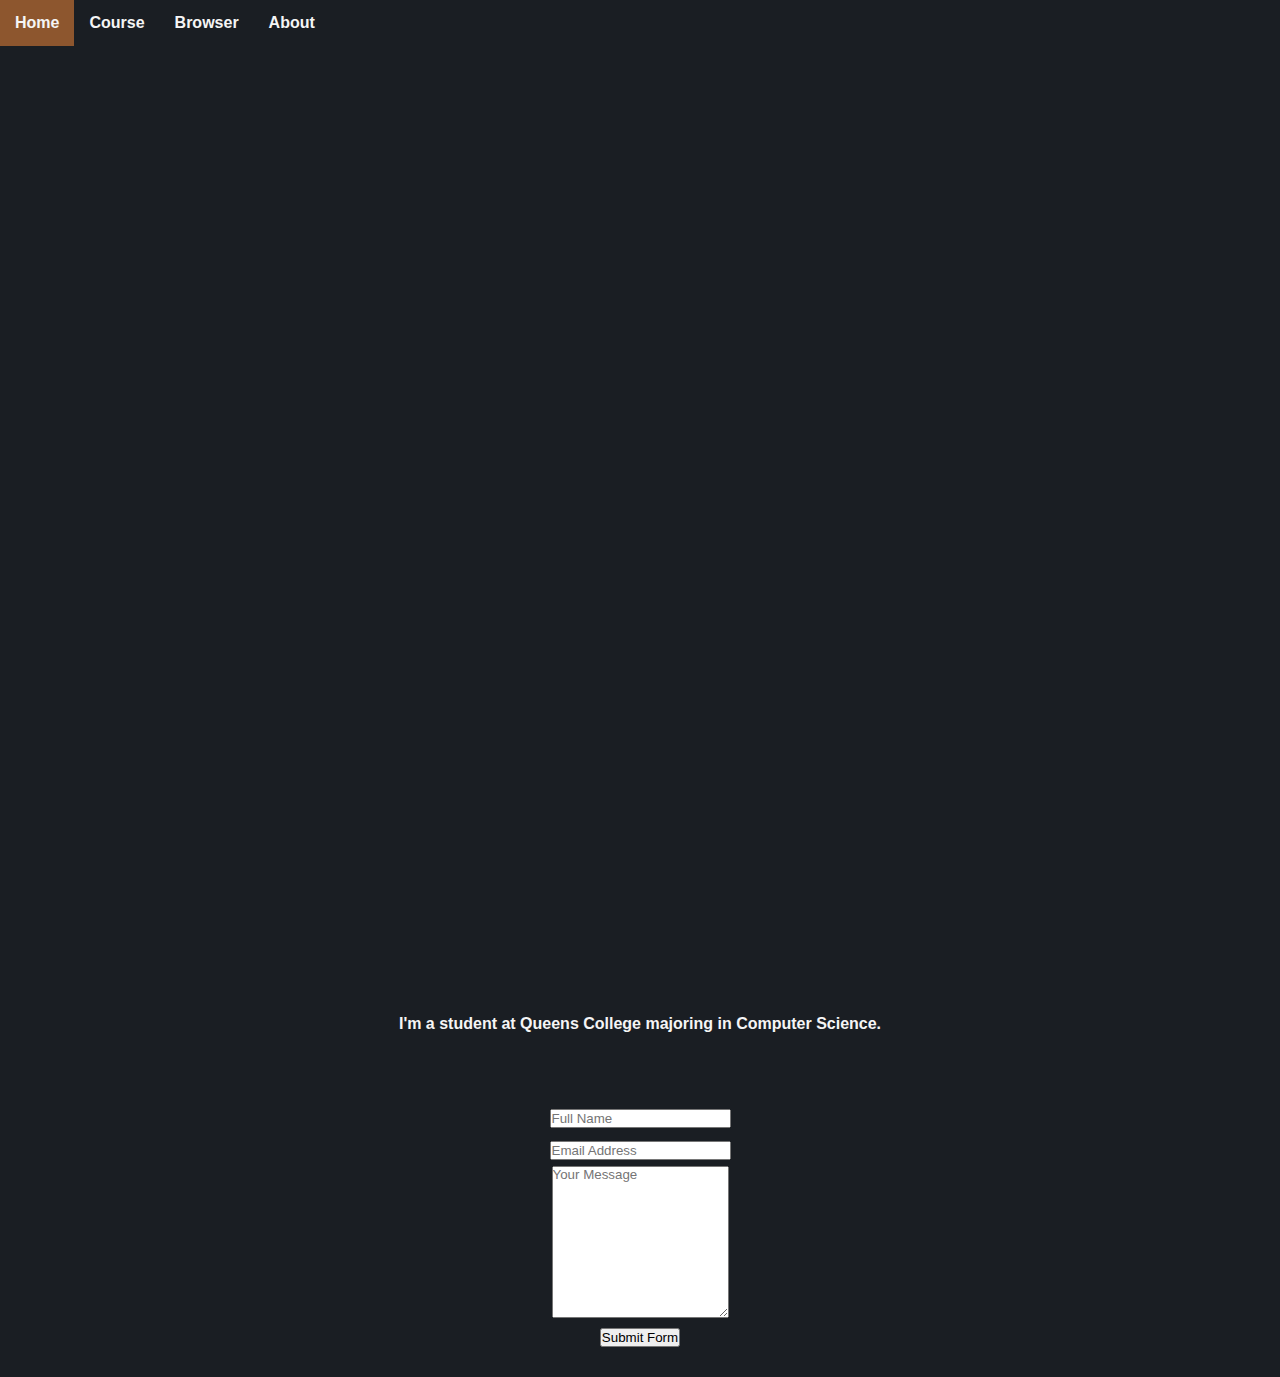
==== commit a841ec82: "Finalizing" ====
--- a/Assignment4/index.html
+++ b/Assignment4/index.html
@@ -10,175 +10,190 @@
 
     </style>
 </head>
-    <body>
+<body>
 
-    <nav id="navbar">
-        <ul id="menu" class="menu">
-            <li class="dropdown">
-                <a id="home" onclick="window.location.reload()" class="dropbtn">Home</a>
-                <div class="dropdown-content">
-                </div>
-            </li>
-            <li class="dropdown">
-                <a href="#" class="dropbtn">Course</a>
-                <div class="dropdown-content">
-                    <a href="https://www.zybooks.com/" target="_blank">ZyBooks</a>
-                    <a href="https://tophat.com/" target="_blank">TopHat</a>
-                    <a href="https://drive.google.com/open?id=1AsHhIFfQ3yNE_m2z4wswRfKh77K0UH9w" target="_blank">Course
-                        Google Drive</a>
-                    <a href="https://gaia.cs.umass.edu/kurose_ross/eighth.php" target="_blank">Kurose and Roose Computer
-                        Networking Book </a>
-                    <a href="https://www.w3schools.com/" target="_blank">W3Schools</a>
-                </div>
-            </li>
-            <li class="dropdown">
-                <a href="#" class="dropbtn">Browser</a>
-                <div class="dropdown-content">
-                    <a id="navigator" href="#" onclick=" navigatorFunction()">Navigator</a>
-                    <a id="window" href="#" onclick="windowFunction()">Window</a>
-                    <a id="screen" href="#" onclick="screenFunction() ">Screen</a>
-                    <a id="location" href="#" onclick="locationFunction()">Location</a>
-                    <a id="geolocation" href="#" onclick="getLocation()">Geolocation</a>
-                </div>
-            </li>
-            <li class="dropdown">
-                <a href="#" onclick="$('.about_me')[0].focus()" class="dropbtn">About</a>
-                <div class="dropdown-content">
-                    <a href="">About The Developer</a>
-                    <a href="">Contact</a>
-                </div>
-            </li>
-        </ul>
-    </nav>
+<nav id="navbar">
+    <ul id="menu" class="menu">
+        <li class="dropdown">
+            <a id="home" onclick="window.location.reload()" class="dropbtn">Home</a>
+            <div class="dropdown-content">
+            </div>
+        </li>
+        <li class="dropdown">
+            <a href="#" class="dropbtn">Course</a>
+            <div class="dropdown-content">
+                <a href="https://www.zybooks.com/" target="_blank">ZyBooks</a>
+                <a href="https://tophat.com/" target="_blank">TopHat</a>
+                <a href="https://drive.google.com/open?id=1AsHhIFfQ3yNE_m2z4wswRfKh77K0UH9w" target="_blank">Course
+                    Google Drive</a>
+                <a href="https://gaia.cs.umass.edu/kurose_ross/eighth.php" target="_blank">Kurose and Roose Computer
+                    Networking Book </a>
+                <a href="https://www.w3schools.com/" target="_blank">W3Schools</a>
+            </div>
+        </li>
+        <li class="dropdown">
+            <a href="#" class="dropbtn">Browser</a>
+            <div class="dropdown-content">
+                <a id="navigator" href="#" onclick=" navigatorFunction()">Navigator</a>
+                <a id="window" href="#" onclick="windowFunction()">Window</a>
+                <a id="screen" href="#" onclick="screenFunction() ">Screen</a>
+                <a id="location" href="#" onclick="locationFunction()">Location</a>
+                <a id="geolocation" href="#" onclick="getLocation()">Geolocation</a>
+            </div>
+        </li>
+        <li class="dropdown">
+            <a href="#" class="dropbtn">About</a>
+            <div class="dropdown-content">
+                <a href="#about_me">About The Developer</a>
+                <a href="#contact_us">Contact</a>
+            </div>
+        </li>
+    </ul>
+</nav>
 
-    <div class="title">
-        <h1>Gabriel Rubio</h1>
-        <p style="text-align: center" id="NavigatorText"></p>
-        <p style="text-align: center" id="WindowText"></p>
-        <p style="text-align: center" id="ScreenText"></p>
-        <p style="text-align: center" id="LocationText"></p>
-        <p style="text-align: center" id="GeolocationText"></p>
-    </div>
+<div class="title">
+    <h1>Gabriel Rubio</h1>
+    <p style="text-align: center" id="NavigatorText"></p>
+    <p style="text-align: center" id="WindowText"></p>
+    <p style="text-align: center" id="ScreenText"></p>
+    <p style="text-align: center" id="LocationText"></p>
+    <p style="text-align: center" id="GeolocationText"></p>
+</div>
 
-    <script>
-        let onceCLicked = false;
-        let onceClicked1 = false;
-        let onceClicked2 = false;
-        let onceClicked3 = false;
-        let onceClicked4 = false;
+<script>
+    let onceCLicked = false;
+    let onceClicked1 = false;
+    let onceClicked2 = false;
+    let onceClicked3 = false;
+    let onceClicked4 = false;
 
-        function insertAfter(referenceNode, newNode) {
-            referenceNode.parentNode.insertBefore(newNode, referenceNode.nextSibling);
-        }
+    function insertAfter(referenceNode, newNode) {
+        referenceNode.parentNode.insertBefore(newNode, referenceNode.nextSibling);
+    }
 
-        function navigatorFunction() {
-            if (!onceCLicked) {
-                onceCLicked = true;
-                let text =
-                    "<h2 class='screenProperties'>Navigator properties: </h2>" +
-                    "<p>Browser Name: " + navigator.appName + "</p>" +
-                    "<p>Browser Product: " + navigator.product + "</p>" +
-                    "<p>Browser Version: " + navigator.appVersion + "</p>" +
-                    "<p>User-agent header: " + navigator.userAgent + "</p>" +
-                    "<p>Platform: " + navigator.platform + "</p>" +
-                    "<p>Browser Language: " + navigator.language + "</p>";
-
-                let el = document.createElement("span");
-                el.innerHTML = text;
-                let div = document.getElementById("NavigatorText");
-                insertAfter(div, el);
-                text.style.textAlign = "center";
-            }
-        }
-
-        function windowFunction() {
-            if (!onceClicked1) {
-                onceClicked1 = true;
-                let text =
-                    "<h2 class='screenProperties'>Window properties: </h2>" +
-                    "<p>Inner Width: " + innerWidth + "</p>" +
-                    "<p>Inner Height: " + innerHeight + "</p>"
-
-                let el = document.createElement("span");
-                el.innerHTML = text;
-                let div = document.getElementById("WindowText");
-                insertAfter(div, el);
-                text.style.textAlign = "center";
-            }
-        }
-
-        function screenFunction() {
-            if (!onceClicked2) {
-                onceClicked2 = true;
-                let text =
-                    "<h2 class='screenProperties'>Screen properties: </h2>" +
-                    "<p>Screen Width: " + screen.width + "</p>" +
-                    "<p>Screen Height:" + screen.height + "</p>" +
-                    "<p>Available Screen Width: " + screen.availWidth + "</p>" +
-                    "<p>Available Screen Height: " + screen.availHeight + "</p>" +
-                    "<p>Screen Color Dept: " + screen.colorDepth + "</p>" +
-                    "<p>Screen Pixel Depth: " + screen.pixelDepth + "</p>"
-
-                let el = document.createElement("span");
-                el.innerHTML = text;
-                let div = document.getElementById("ScreenText");
-                insertAfter(div, el);
-                text.style.textAlign = "center";
-            }
-        }
-
-        function locationFunction() {
-            if (!onceClicked3) {
-                onceClicked3 = true;
-                let text =
-                    "<h2 class='screenProperties'>Location properties: </h2>" +
-                    "<p>The full URL of this page is: " + window.location.href + "</p>" +
-                    "<p>Page hostname is: " + window.location.hostname + "</p>" +
-                    "<p>Page path is: " + window.location.pathname + "</p>" +
-                    "<p>Page protocol is: " + window.location.protocol + "</p>"
-
-                let el = document.createElement("span");
-                el.innerHTML = text;
-                let div = document.getElementById("LocationText");
-                insertAfter(div, el);
-                text.style.textAlign = "center";
-            }
-        }
-
-        function getLocation() {
-            if (!onceClicked4) {
-                onceClicked4 = true;
-                navigator.geolocation.getCurrentPosition(showLoc);
-            }
-        }
-
-        function showLoc(pos) {
+    function navigatorFunction() {
+        if (!onceCLicked) {
+            onceCLicked = true;
             let text =
-                "<h2 class='screenProperties'>GeoLocation: </h2>" +
-                "<p>Latitude: " + pos.coords.latitude + "</p>" +
-                "<p>Longitude: " + pos.coords.longitude + "</p>"
+                "<h2 class='screenProperties'>Navigator properties: </h2>" +
+                "<p>Browser Name: " + navigator.appName + "</p>" +
+                "<p>Browser Product: " + navigator.product + "</p>" +
+                "<p>Browser Version: " + navigator.appVersion + "</p>" +
+                "<p>User-agent header: " + navigator.userAgent + "</p>" +
+                "<p>Platform: " + navigator.platform + "</p>" +
+                "<p>Browser Language: " + navigator.language + "</p>";
 
             let el = document.createElement("span");
             el.innerHTML = text;
-            let div = document.getElementById("GeolocationText");
+            let div = document.getElementById("NavigatorText");
             insertAfter(div, el);
             text.style.textAlign = "center";
         }
-    </script>
+    }
 
-<div class="about_me" tabindex="0" id="about_me">
-    <h2 class="about_me">My Name</h2>
-    <hr style="width:200px" class="w3-opacity">
-    <p>Some text about me. Some text about me. I am lorem ipsum consectetur adipiscing elit, sed do eiusmod tempor
-        incididunt ut labore et dolore magna aliqua. Ut enim ad minim veniam, quis nostrud exercitation ullamco laboris
-        nisi ut aliquip
-        ex ea commodo consequat. Duis aute irure dolor in reprehenderit in voluptate velit esse cillum dolore eu fugiat
-        nulla pariatur. Excepteur sint occaecat cupidatat non proident, sunt in culpa qui officia deserunt mollit anim
-        id est laborum consectetur
-        adipiscing elit, sed do eiusmod tempor incididunt ut labore et dolore magna aliqua. Ut enim ad minim veniam,
-        quis nostrud exercitation ullamco laboris nisi ut aliquip ex ea commodo consequat.
+    function windowFunction() {
+        if (!onceClicked1) {
+            onceClicked1 = true;
+            let text =
+                "<h2 class='screenProperties'>Window properties: </h2>" +
+                "<p>Inner Width: " + innerWidth + "</p>" +
+                "<p>Inner Height: " + innerHeight + "</p>"
+
+            let el = document.createElement("span");
+            el.innerHTML = text;
+            let div = document.getElementById("WindowText");
+            insertAfter(div, el);
+            text.style.textAlign = "center";
+        }
+    }
+
+    function screenFunction() {
+        if (!onceClicked2) {
+            onceClicked2 = true;
+            let text =
+                "<h2 class='screenProperties'>Screen properties: </h2>" +
+                "<p>Screen Width: " + screen.width + "</p>" +
+                "<p>Screen Height:" + screen.height + "</p>" +
+                "<p>Available Screen Width: " + screen.availWidth + "</p>" +
+                "<p>Available Screen Height: " + screen.availHeight + "</p>" +
+                "<p>Screen Color Dept: " + screen.colorDepth + "</p>" +
+                "<p>Screen Pixel Depth: " + screen.pixelDepth + "</p>"
+
+            let el = document.createElement("span");
+            el.innerHTML = text;
+            let div = document.getElementById("ScreenText");
+            insertAfter(div, el);
+            text.style.textAlign = "center";
+        }
+    }
+
+    function locationFunction() {
+        if (!onceClicked3) {
+            onceClicked3 = true;
+            let text =
+                "<h2 class='screenProperties'>Location properties: </h2>" +
+                "<p>The full URL of this page is: " + window.location.href + "</p>" +
+                "<p>Page hostname is: " + window.location.hostname + "</p>" +
+                "<p>Page path is: " + window.location.pathname + "</p>" +
+                "<p>Page protocol is: " + window.location.protocol + "</p>"
+
+            let el = document.createElement("span");
+            el.innerHTML = text;
+            let div = document.getElementById("LocationText");
+            insertAfter(div, el);
+            text.style.textAlign = "center";
+        }
+    }
+
+    function getLocation() {
+        if (!onceClicked4) {
+            onceClicked4 = true;
+            navigator.geolocation.getCurrentPosition(showLoc);
+        }
+    }
+
+    function showLoc(pos) {
+        let text =
+            "<h2 class='screenProperties'>GeoLocation: </h2>" +
+            "<p>Latitude: " + pos.coords.latitude + "</p>" +
+            "<p>Longitude: " + pos.coords.longitude + "</p>"
+
+        let el = document.createElement("span");
+        el.innerHTML = text;
+        let div = document.getElementById("GeolocationText");
+        insertAfter(div, el);
+        text.style.textAlign = "center";
+    }
+
+</script>
+
+<div class="w3-content w3-justify w3-text-grey w3-padding-150" id="about_me">
+    <h2 class="about_me">About me</h2>
+    <p>I'm a student at Queens College majoring in Computer Science.
     </p>
+</div>
+
+<div class="contact_us" id="contact_us">
+    <h2 class="contact_us">Contact me</h2>
+    <form target="_blank" action="https://formsubmit.co/a5f74ba919a6383e7fe47902a265bd63" method="POST">
+        <div class="form-group" >
+            <div class="form-row">
+                <div class="col">
+                    <input type="text" name="name" class="form-control" placeholder="Full Name" required>
+                </div>
+                <div class="col">
+                    <input type="email" name="email" class="form-control" placeholder="Email Address" required>
+                </div>
+            </div>
+        </div>
+        <div class="form-group">
+            <textarea placeholder="Your Message" class="form-control" name="message" rows="10" required></textarea>
+        </div>
+        <div class="center"><button type="submit" class="btn btn-lg btn-dark btn-block">Submit Form</button> </div>
+
+    </form>
 </div>
 
 </html>
 
+
--- a/Assignment4/style.css
+++ b/Assignment4/style.css
@@ -7,8 +7,6 @@
     margin: 0;
     padding: 0;
     font-family: "Monseratt", sans-serif;
-
-
 }
 
 html {
@@ -22,31 +20,79 @@
     background-color: #1A1E23;
     height: 100%;
     font-weight: 700;
+}
+
+.title {
+    font-family: "Monseratt", sans-serif;
+    text-align: center;
+    color: #FFF;
+    display: flex;
+    flex-direction: column;
+    align-items: center;
+    justify-content: center;
+    height: 100vh;
+    letter-spacing: 1px;
+    line-height: 2
+}
+
+.about_me {
+    background-image: url(https://media.giphy.com/media/Nly9IhTy5UnkY/giphy.gif);
+    background-size: cover;
+    letter-spacing: 1px;
+    color: transparent;
+    -moz-background-clip: text;
+    -webkit-background-clip: text;
+    text-transform: uppercase;
+    font-size: 30px;
+    margin: 5px 0;
+}
+
+div.form-group {
+    font-family: "Monseratt", sans-serif;
+    text-align: center;
+    color: #FFF;
+    display: flex;
+    flex-direction: column;
+    align-items: center;
+    justify-content: center;
+    letter-spacing: 1px;
+    line-height: 2
+}
+
+.center {
+    text-align: center;
+    padding-top: 10px;
+    padding-bottom: 30px;
 
 }
 
-.title {
-	font-family: "Monseratt", sans-serif;
-	text-align: center;
-	color: #FFF;
-	display: flex;
-	flex-direction: column;
-	align-items: center;
-	justify-content: center;
-	height: 100vh;
-	letter-spacing: 1px;
-	line-height:2
+button {
+    text-align: center;
 }
 
 h1 {
-	background-image: url(https://media.giphy.com/media/Nly9IhTy5UnkY/giphy.gif);
-	background-size: cover;
-	color: transparent;
-	-moz-background-clip: text;
-	-webkit-background-clip: text;
-	text-transform: uppercase;
-	font-size: 80px;
-	margin: 5px 0;
+    background-image: url(https://media.giphy.com/media/Nly9IhTy5UnkY/giphy.gif);
+    background-size: cover;
+    color: transparent;
+    -moz-background-clip: text;
+    -webkit-background-clip: text;
+    text-transform: uppercase;
+    font-size: 80px;
+    margin: 5px 0;
+}
+
+h2 {
+    text-align: center;
+    letter-spacing: 1px;
+    padding-top: 25px;
+    background-image: url(https://media.giphy.com/media/Nly9IhTy5UnkY/giphy.gif);
+    background-size: cover;
+    color: transparent;
+    -moz-background-clip: text;
+    -webkit-background-clip: text;
+    text-transform: uppercase;
+    font-size: 30px;
+    margin: 5px 0;
 }
 
 span {
@@ -58,17 +104,18 @@
     color: whitesmoke;
     text-align: center;
     background-image: url(https://media.giphy.com/media/Nly9IhTy5UnkY/giphy.gif);
-	background-size: cover;
-	color: transparent;
-	-moz-background-clip: text;
-	-webkit-background-clip: text;
-	text-transform: uppercase;
-	font-size: 35px;
-	margin: 5px 0;
+    background-size: cover;
+    color: transparent;
+    -moz-background-clip: text;
+    -webkit-background-clip: text;
+    text-transform: uppercase;
+    font-size: 35px;
+    margin: 5px 0;
 }
 
 p {
     color: whitesmoke;
+    text-align: center;
 }
 
 .navbar {
@@ -91,6 +138,7 @@
 a {
     text-align: center;
 }
+
 
 .dropbtn {
     display: inline-block;
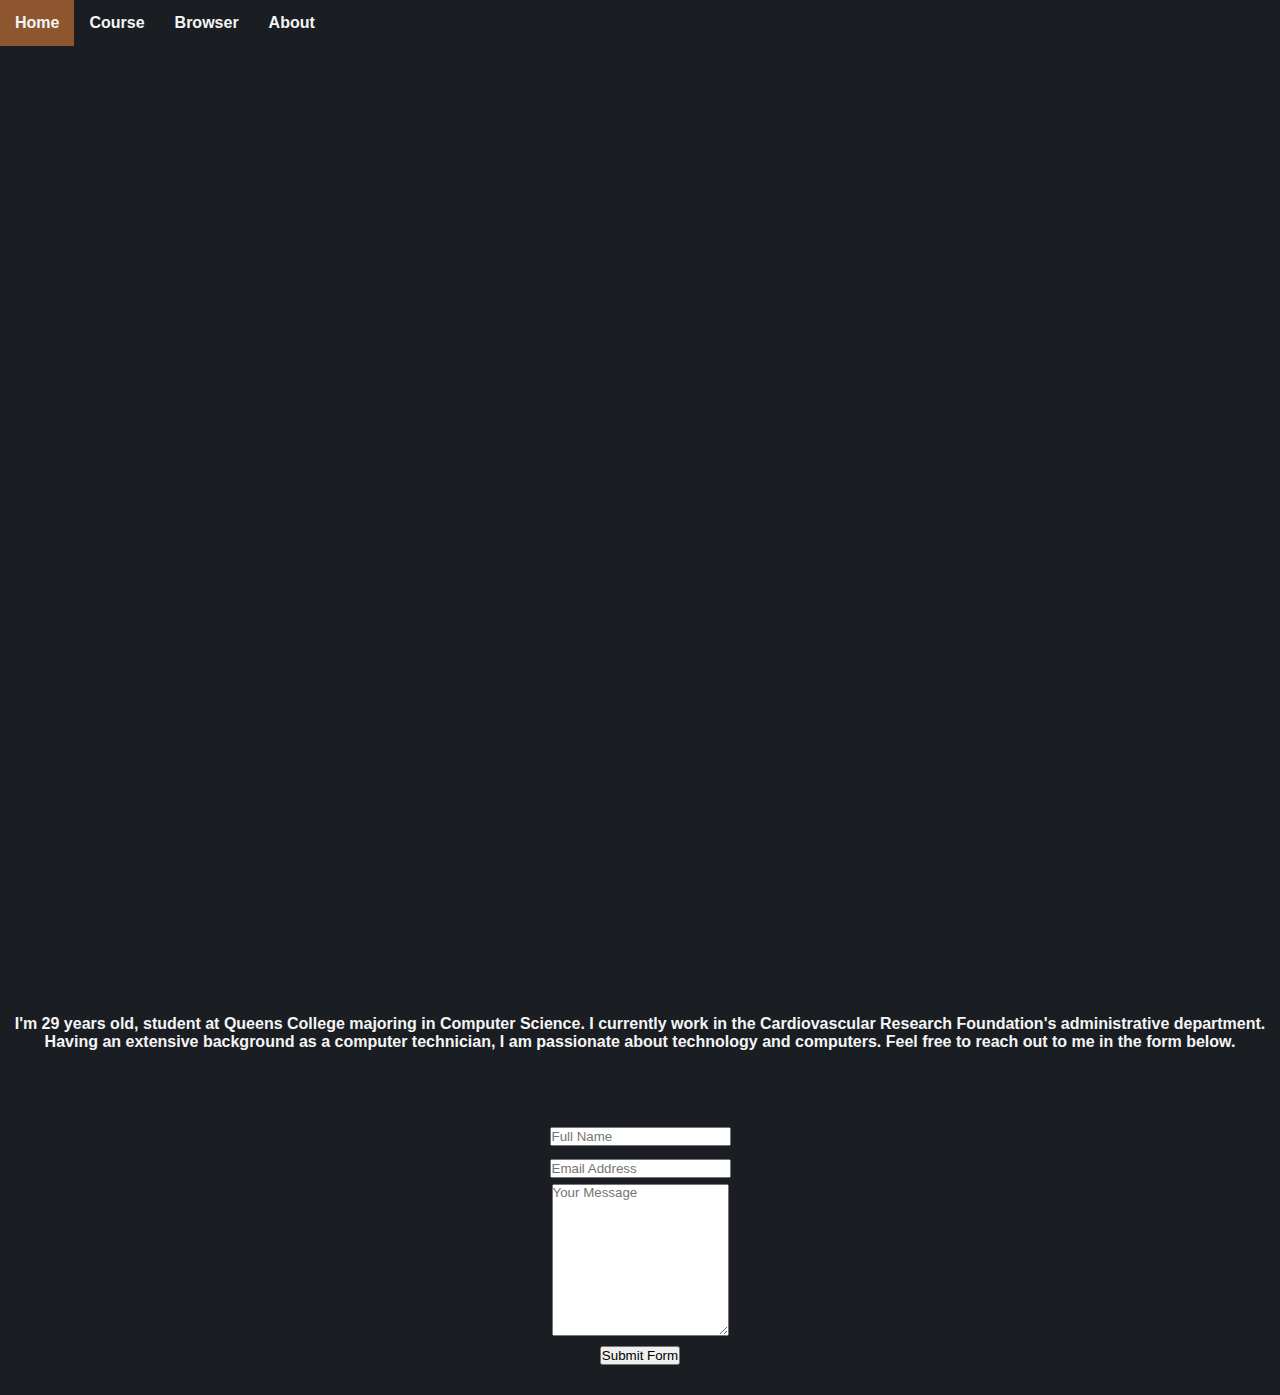
==== commit 44b6da5e: "Finalizing" ====
--- a/Assignment4/index.html
+++ b/Assignment4/index.html
@@ -29,6 +29,8 @@
                 <a href="https://gaia.cs.umass.edu/kurose_ross/eighth.php" target="_blank">Kurose and Roose Computer
                     Networking Book </a>
                 <a href="https://www.w3schools.com/" target="_blank">W3Schools</a>
+                <a href="https://www.jdoodle.com/python3-programming-online/" target="_blank">Python Compiler</a>
+                <a href="https://tinyurl.com/2p93svec" target="_blank">Github Summer2022</a>
             </div>
         </li>
         <li class="dropdown">
@@ -167,10 +169,11 @@
 
 </script>
 
-<div class="w3-content w3-justify w3-text-grey w3-padding-150" id="about_me">
+<div id="about_me">
     <h2 class="about_me">About me</h2>
-    <p>I'm a student at Queens College majoring in Computer Science.
-    </p>
+    <p>I'm 29 years old, student at Queens College majoring in Computer Science. I currently work in the Cardiovascular Research
+    Foundation's administrative department. Having an extensive background as a computer technician, I am passionate about technology and
+        computers. Feel free to reach out to me in the form below.</p>
 </div>
 
 <div class="contact_us" id="contact_us">
--- a/Assignment4/style.css
+++ b/Assignment4/style.css
@@ -33,6 +33,7 @@
     height: 100vh;
     letter-spacing: 1px;
     line-height: 2
+    position:relative;
 }
 
 .about_me {
@@ -44,7 +45,7 @@
     -webkit-background-clip: text;
     text-transform: uppercase;
     font-size: 30px;
-    margin: 5px 0;
+    position:relative;
 }
 
 div.form-group {
@@ -56,18 +57,20 @@
     align-items: center;
     justify-content: center;
     letter-spacing: 1px;
-    line-height: 2
+    line-height: 2;
+    position:relative;
 }
 
 .center {
     text-align: center;
     padding-top: 10px;
     padding-bottom: 30px;
-
+    position:relative;
 }
 
 button {
     text-align: center;
+    position:relative;
 }
 
 h1 {
@@ -79,6 +82,7 @@
     text-transform: uppercase;
     font-size: 80px;
     margin: 5px 0;
+    position:relative;
 }
 
 h2 {
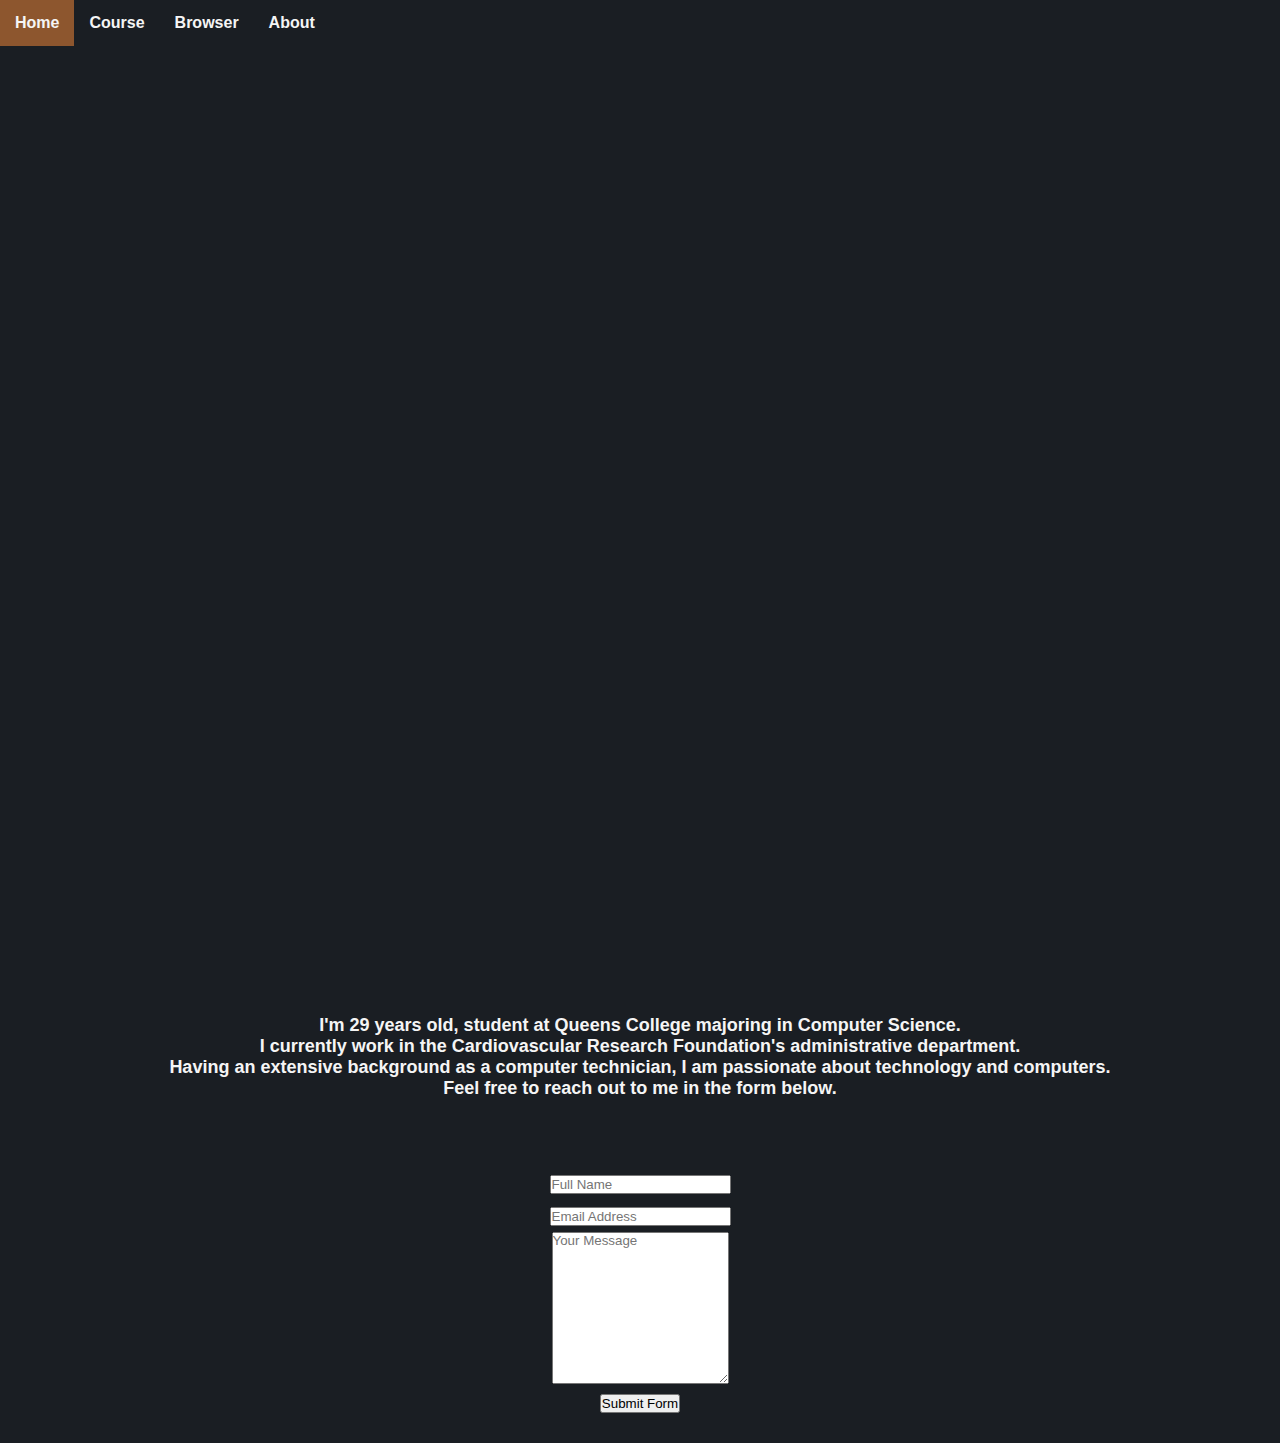
==== commit 6d89eee5: "Finished" ====
--- a/Assignment4/index.html
+++ b/Assignment4/index.html
@@ -5,17 +5,13 @@
     <meta name="viewport" content="width=device-width, initial-scale=1.0">
     <title>CS 355 Home Page</title>
     <link rel="stylesheet" type="text/css" href="style.css">
-
-    <style>
-
-    </style>
 </head>
 <body>
 
 <nav id="navbar">
     <ul id="menu" class="menu">
         <li class="dropdown">
-            <a id="home" onclick="window.location.reload()" class="dropbtn">Home</a>
+            <a href="#" id="home" onclick="window.location.reload()" class="dropbtn">Home</a>
             <div class="dropdown-content">
             </div>
         </li>
@@ -171,9 +167,9 @@
 
 <div id="about_me">
     <h2 class="about_me">About me</h2>
-    <p>I'm 29 years old, student at Queens College majoring in Computer Science. I currently work in the Cardiovascular Research
-    Foundation's administrative department. Having an extensive background as a computer technician, I am passionate about technology and
-        computers. Feel free to reach out to me in the form below.</p>
+    <p>I'm 29 years old, student at Queens College majoring in Computer Science. <br> I currently work in the Cardiovascular Research
+    Foundation's administrative department. <br> Having an extensive background as a computer technician, I am passionate about technology and
+        computers. <br> Feel free to reach out to me in the form below.</p>
 </div>
 
 <div class="contact_us" id="contact_us">
@@ -197,6 +193,7 @@
     </form>
 </div>
 
+
 </html>
 
 
--- a/Assignment4/style.css
+++ b/Assignment4/style.css
@@ -33,7 +33,7 @@
     height: 100vh;
     letter-spacing: 1px;
     line-height: 2
-    position:relative;
+    position: relative;
 }
 
 .about_me {
@@ -45,7 +45,7 @@
     -webkit-background-clip: text;
     text-transform: uppercase;
     font-size: 30px;
-    position:relative;
+    position: relative;
 }
 
 div.form-group {
@@ -58,19 +58,19 @@
     justify-content: center;
     letter-spacing: 1px;
     line-height: 2;
-    position:relative;
+    position: relative;
 }
 
 .center {
     text-align: center;
     padding-top: 10px;
     padding-bottom: 30px;
-    position:relative;
+    position: relative;
 }
 
 button {
     text-align: center;
-    position:relative;
+    position: relative;
 }
 
 h1 {
@@ -82,7 +82,7 @@
     text-transform: uppercase;
     font-size: 80px;
     margin: 5px 0;
-    position:relative;
+    position: relative;
 }
 
 h2 {
@@ -117,9 +117,20 @@
     margin: 5px 0;
 }
 
+article {
+    color: whitesmoke;
+    text-align: center;
+}
+
+span {
+    font-size: 20px;
+    text-align: center;
+}
+
 p {
     color: whitesmoke;
     text-align: center;
+    font-size: 18px;
 }
 
 .navbar {
@@ -187,15 +198,11 @@
     display: block;
 }
 
-article {
-    color: whitesmoke;
-    text-align: center;
-
-}
-
-
-
-
-
-
-
+
+
+
+
+
+
+
+
